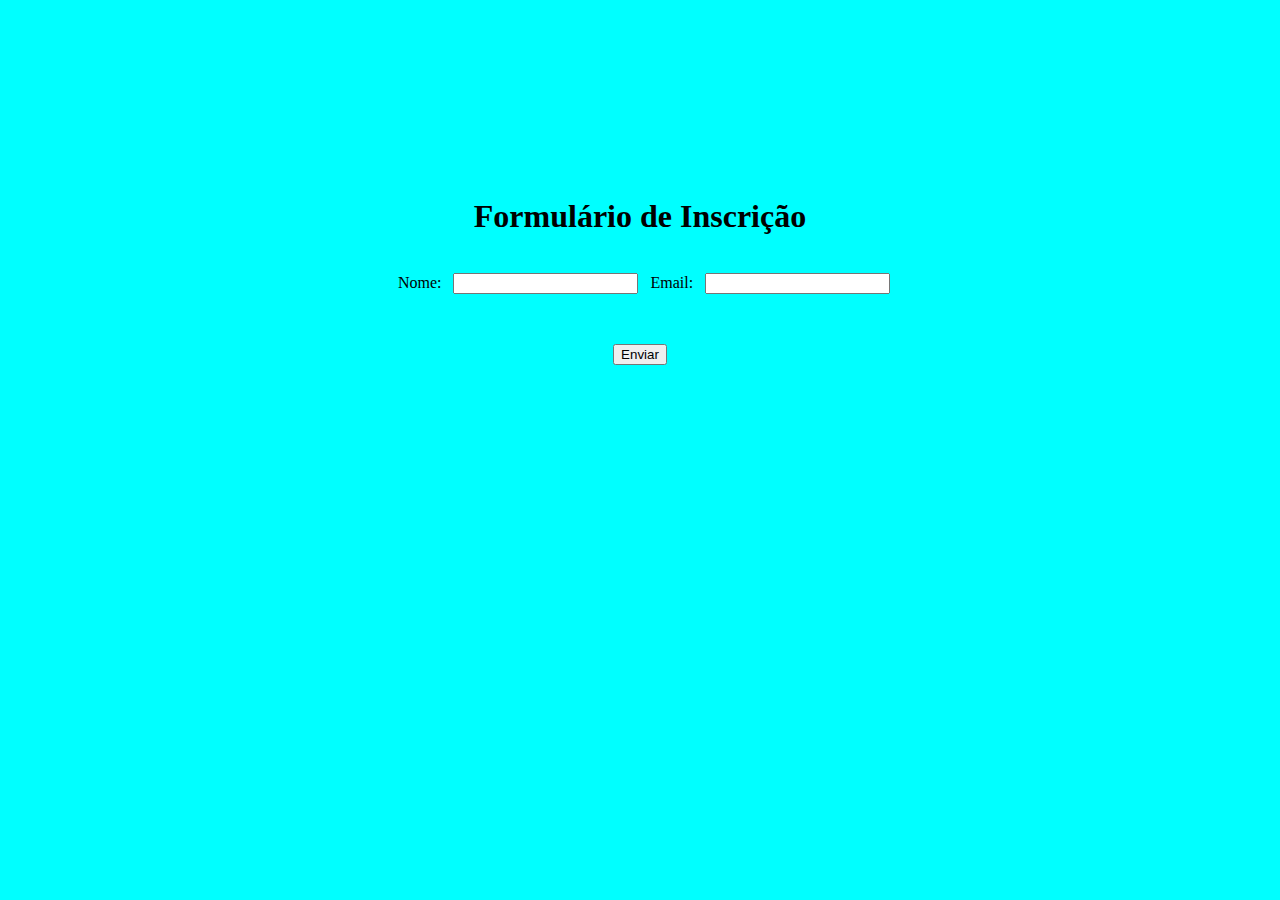
==== GoogleForm/index.html @ be5f68f8 "start" ====
<!DOCTYPE html>
<html lang="pt-BR">
<head>
  <meta charset="UTF-8" />
  <meta name="viewport" content="width=device-width, initial-scale=1.0" />
  <title>Formulário com JavaScript Separado</title>
  <style>
    .container{
        display: flex;
        flex-direction: row;
        justify-content: center;
        align-items: center;
    }
    body{
        background-color: aqua;
    }
  </style>
</head>
<body>
    <div class="container" style="margin-top: 14%;">
        <h1>Formulário de Inscrição</h1>
    </div>
    <div class="container" style="margin-top: 1rem;">
        <form id="myForm">
          <label for="name" style="margin: auto 0.5rem;">Nome:</label>
          <input type="text" id="name" name="name" required />
      
          <label for="email" style="margin: auto 0.5rem;">Email:</label>
          <input type="email" id="email" name="email" required />
      <div class="container" style="margin-top: 10%;">
          <button type="submit">Enviar</button>
        </form>

      </div>

    </div>

  <!-- Link para o arquivo JavaScript separado -->
  <script src="script.js"></script>
</body>
</html>
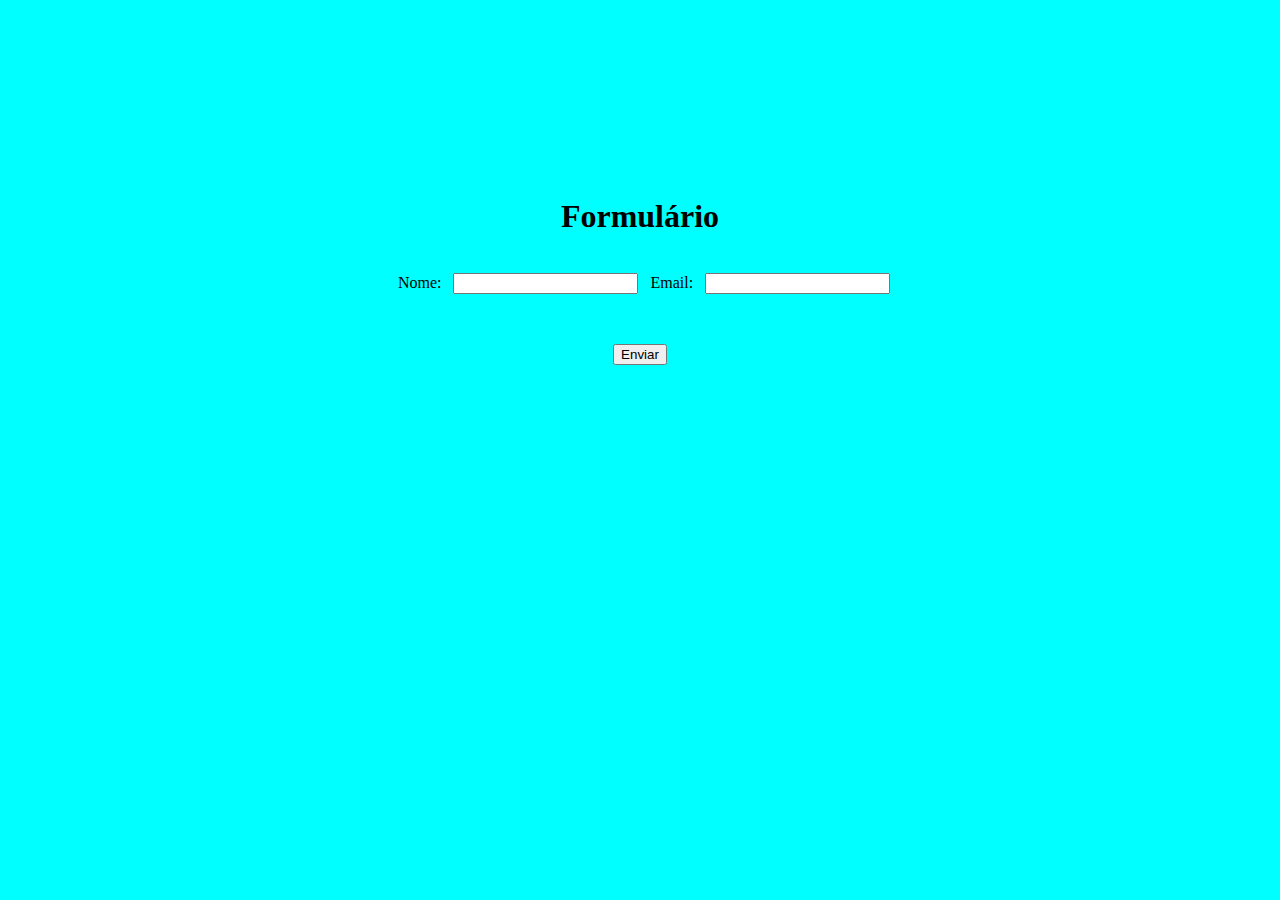
==== commit 3d949fea: "Update index.html" ====
--- a/GoogleForm/index.html
+++ b/GoogleForm/index.html
@@ -3,7 +3,7 @@
 <head>
   <meta charset="UTF-8" />
   <meta name="viewport" content="width=device-width, initial-scale=1.0" />
-  <title>Formulário com JavaScript Separado</title>
+  <title>Apenas Teste</title>
   <style>
     .container{
         display: flex;
@@ -18,7 +18,7 @@
 </head>
 <body>
     <div class="container" style="margin-top: 14%;">
-        <h1>Formulário de Inscrição</h1>
+        <h1>Formulário</h1>
     </div>
     <div class="container" style="margin-top: 1rem;">
         <form id="myForm">
@@ -35,7 +35,7 @@
 
     </div>
 
-  <!-- Link para o arquivo JavaScript separado -->
+  <!---------------------- Script ---------------------->
   <script src="script.js"></script>
 </body>
 </html>
